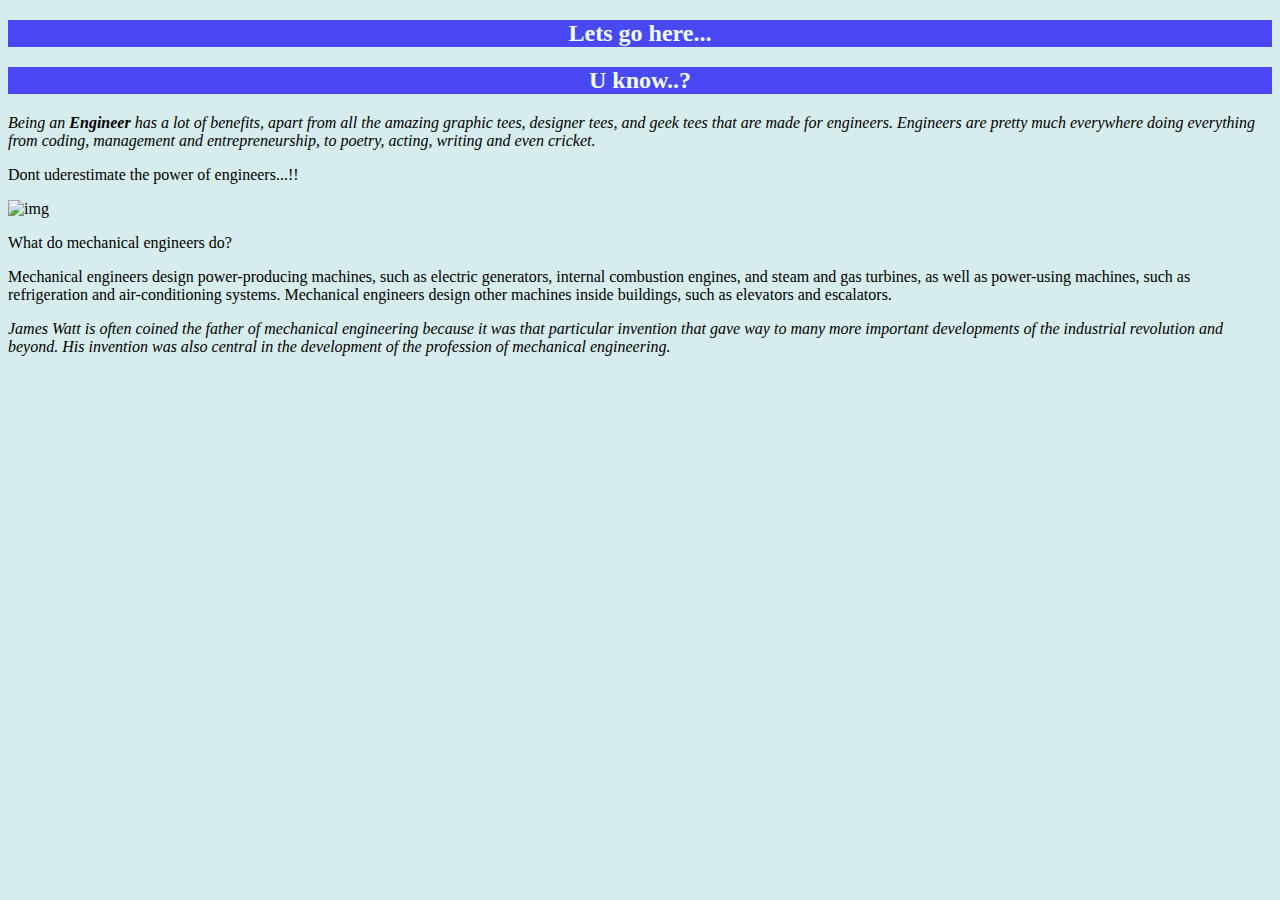
==== fun.html @ 2731fdd6 "first slution" ====
<!DOCTYPE html>
<html lang="en">
  <head>
    <meta charset="UTF-8" />
    <meta http-equiv="X-UA-Compatible" content="IE=edge" />
    <meta name="viewport" content="width=device-width, initial-scale=1.0" />
    <link rel="stylesheet" href="fun.css">
    <title>Document</title>
  </head>
  <body>
    <h2>Lets go here...</h2>
    <h2>U know..?</h2>
    <p>
      <i
        >Being an <b>Engineer</b> has a lot of benefits, apart from all the
        amazing graphic tees, designer tees, and geek tees that are made for
        engineers. Engineers are pretty much everywhere doing everything from
        coding, management and entrepreneurship, to poetry, acting, writing and
        even cricket.</i
      >
    </p>
    <p id="p1">Dont uderestimate the power of engineers...!!</p>
    <p>
      <img src="https://pbs.twimg.com/media/EEfDkWBU8AUuIHG.jpg" alt="img" width="300px"/>
    </p>
  </body>
  <section>
    <p>What do mechanical engineers do?</p>
    <p>
      Mechanical engineers design power-producing machines, such as electric
      generators, internal combustion engines, and steam and gas turbines, as
      well as power-using machines, such as refrigeration and air-conditioning
      systems. Mechanical engineers design other machines inside buildings, such
      as elevators and escalators.
    </p>
  </section>
  <section>
    <p>
      <em
        >James Watt is often coined the father of mechanical engineering because
        it was that particular invention that gave way to many more important
        developments of the industrial revolution and beyond. His invention was
        also central in the development of the profession of mechanical
        engineering.</em
      >
    </p>
  </section>
</html>
---- fun.css ----
h2{
    text-align: center;
    color: azure;
    background-color: rgb(73, 73, 244);
}



body{
    background-color: rgb(214, 236, 237);
}
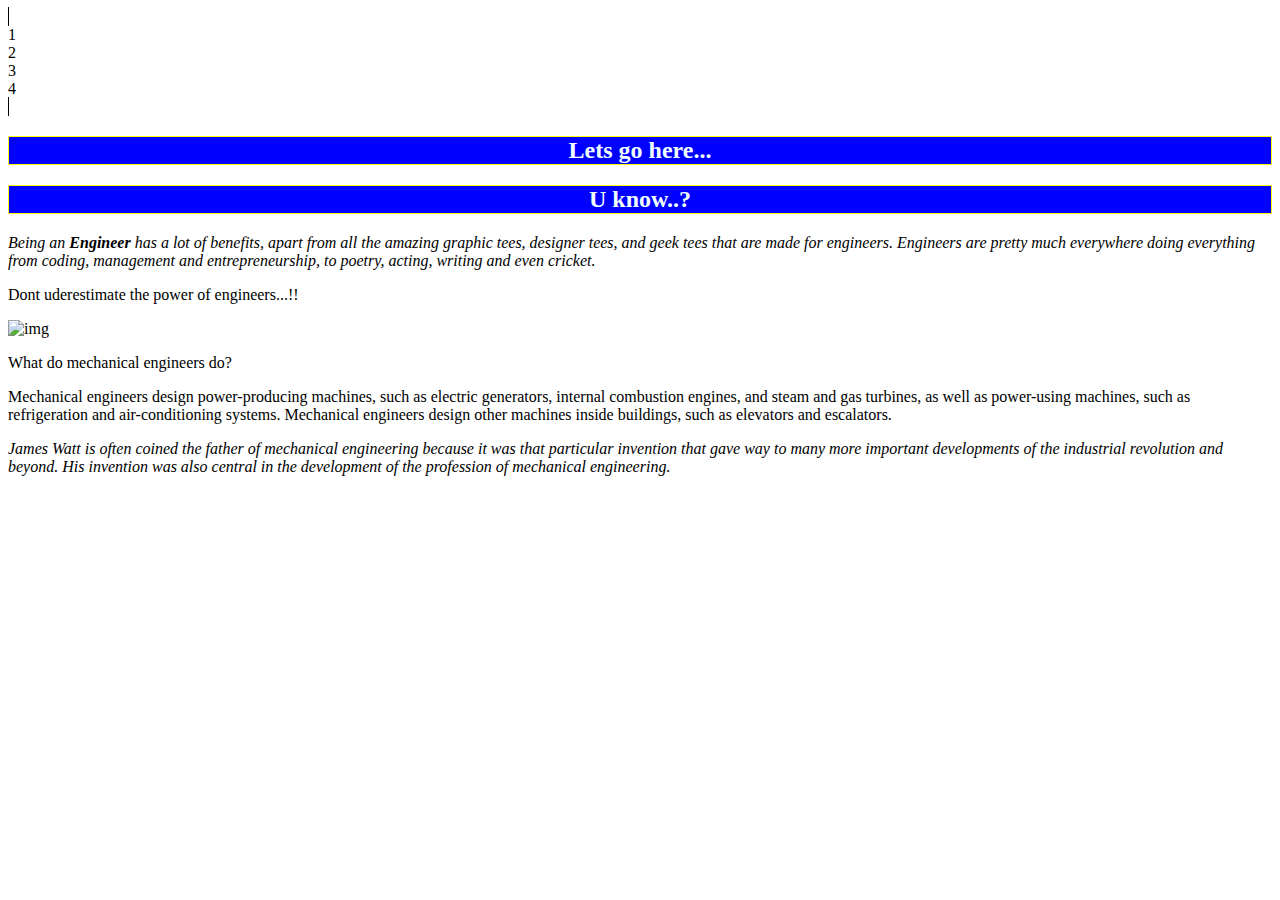
==== commit 6e96f4db: "contest 3" ====
--- a/fun.html
+++ b/fun.html
@@ -8,6 +8,12 @@
     <title>Document</title>
   </head>
   <body>
+    <di class="container">
+        <div class="home" id="h1">1</div>
+        <div class="home" id="h2">2</div>
+        <div class="home" id="h3">3</div>
+        <div class="home" id="h4">4</div>
+    </di>
     <h2>Lets go here...</h2>
     <h2>U know..?</h2>
     <p>
--- a/fun.css
+++ b/fun.css
@@ -1,12 +1,19 @@
 h2{
     text-align: center;
     color: azure;
-    background-color: rgb(73, 73, 244);
+    background-color: blue;
+    border: 1px solid yellow
+    
+    
 }
 
+/* body{
+    background-color: lightgray;
+} */
 
-
-body{
-    background-color: rgb(214, 236, 237);
+.container{
+    border: 1px solid black;
+    width: 100%;
+    background-color: bisque;
 }
 
